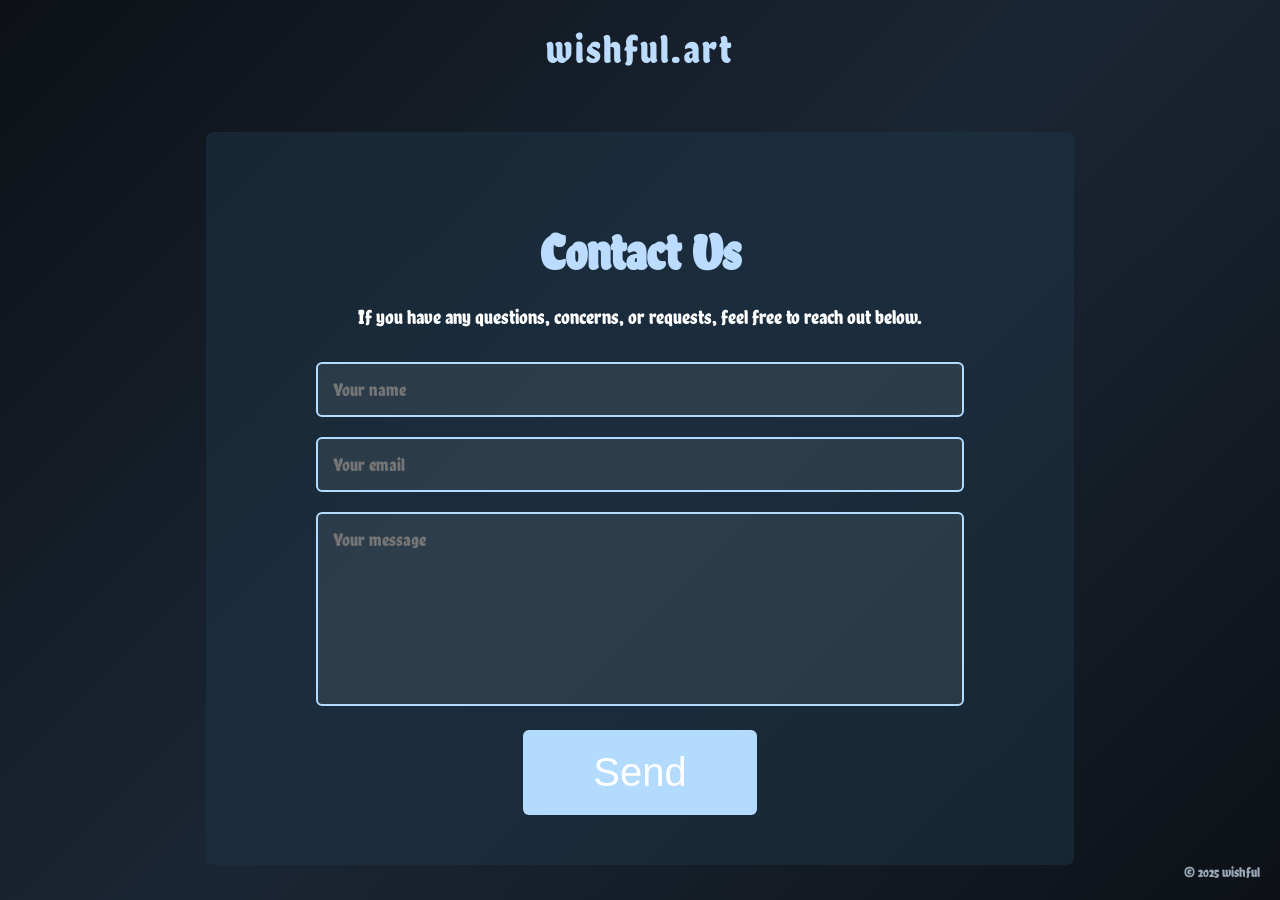
==== wishful-contact.html @ 01e94692 "Update wishful-contact.html" ====
<!DOCTYPE html>
<html lang="en">
<head>
  <meta charset="UTF-8">
  <meta name="viewport" content="width=device-width, initial-scale=1.0">
  <title>wishful.art | contact</title>

  <link href="https://fonts.googleapis.com/css2?family=Chela+One&display=swap" rel="stylesheet">

  <style>
    body {
      margin: 0;
      padding: 0;
      background: linear-gradient(135deg, #0d1117 0%, #1b2634 50%, #0d1117 100%);
      color: white;
      font-family: 'Chela One', cursive;
      height: 100vh;
      display: flex;
      flex-direction: column;
    }

    header {
      text-align: center;
      padding: 25px 0;
      font-size: 40px;
      color: #bcdcff;
      letter-spacing: 2px;
    }

    .container {
      margin: auto;
      width: 60%;
      background: rgba(28, 52, 70, 0.55);
      padding: 50px;
      text-align: center;
      border-radius: 8px;
    }

    .container h2 {
      font-size: 50px;
      margin-bottom: 20px;
      color: #bcdcff;
    }

    .container p {
      font-size: 20px;
      margin-bottom: 30px;
      line-height: 1.5;
    }

    input, textarea {
      width: 80%;
      padding: 15px;
      font-size: 18px;
      border-radius: 6px;
      margin-bottom: 20px;
      border: 2px solid #b3dbff;
      background: rgba(255, 255, 255, 0.08);
      color: white;
      outline: none;
      font-family: 'Chela One', cursive;
    }

    input:focus, textarea:focus {
      border-color: #d2e8ff;
      box-shadow: 0 0 10px #b3dbff88;
    }

    textarea {
      height: 160px;
      resize: none;
    }

    .send-btn {
      background: #b3dbff;
      padding: 20px 70px;
      color: #ffffff;
      font-size: 40px;
      border: none;
      border-radius: 6px;
      cursor: pointer;
      transition: 0.2s;
    }

    .send-btn:hover {
      background: #c8e5ff;
      transform: scale(1.03);
    }

    footer {
      position: fixed;
      bottom: 20px;
      right: 20px;
      color: #9aa8b8;
      font-size: 14px;
    }
  </style>
</head>

<body>

<header>wishful.art</header>

<div class="container">
  <h2>Contact Us</h2>
  <p>If you have any questions, concerns, or requests, feel free to reach out below.</p>

  <input type="text" placeholder="Your name">
  <input type="email" placeholder="Your email">
  <textarea placeholder="Your message"></textarea>

  <button class="send-btn">Send</button>
</div>

<footer>© 2025 wishful</footer>

</body>
</html>
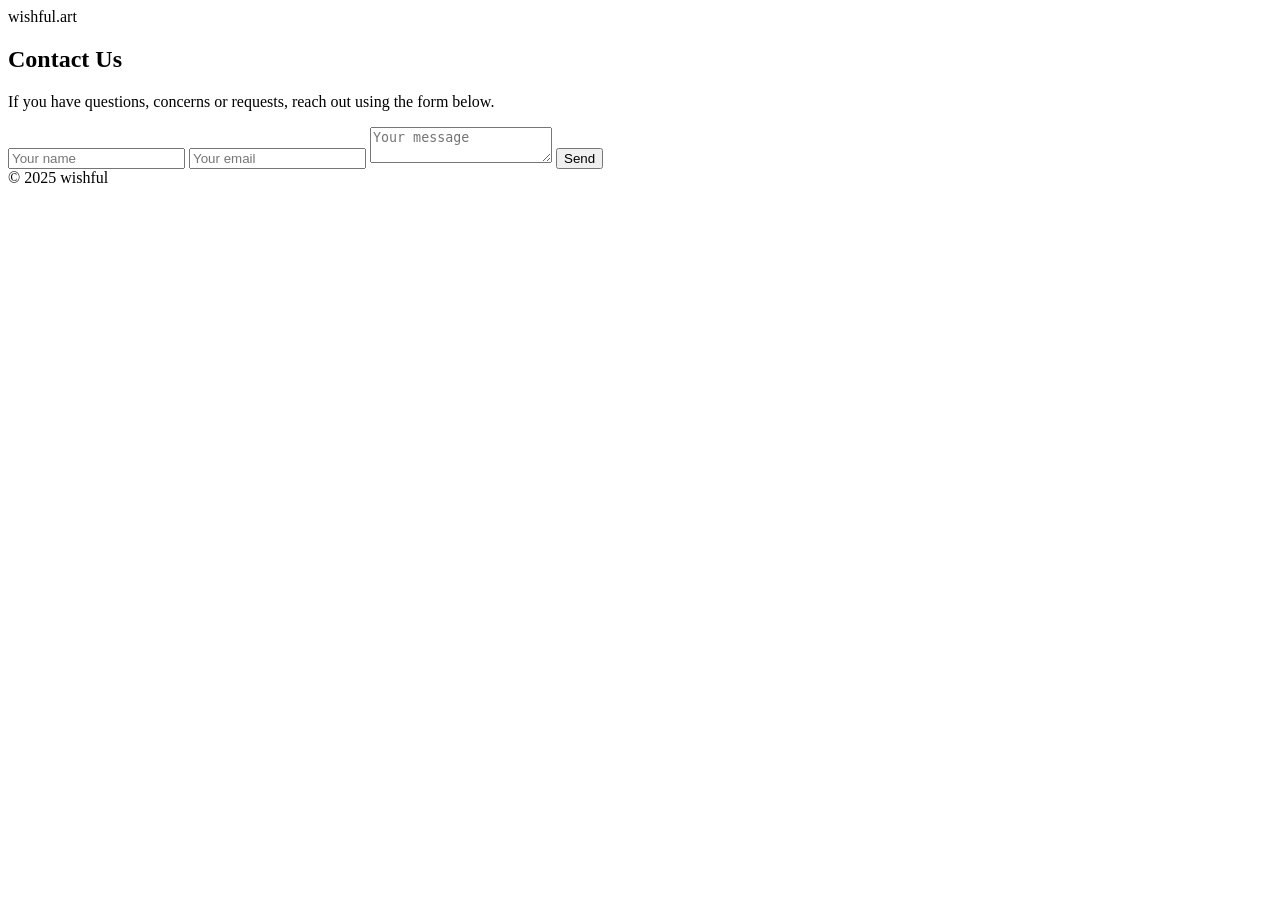
==== commit 771bc47f: "Update wishful-contact.html" ====
--- a/wishful-contact.html
+++ b/wishful-contact.html
@@ -1,118 +1,36 @@
-<!DOCTYPE html>
+<!doctype html>
 <html lang="en">
 <head>
-  <meta charset="UTF-8">
-  <meta name="viewport" content="width=device-width, initial-scale=1.0">
+  <meta charset="utf-8" />
+  <meta name="viewport" content="width=device-width,initial-scale=1" />
   <title>wishful.art | contact</title>
+  <link href="https://fonts.googleapis.com/css2?family=Chela+One&family=Space+Grotesk:wght@300;400;700&display=swap" rel="stylesheet">
+  <link rel="stylesheet" href="css/style.css">
+</head>
+<body>
+  <header class="site-header"><div class="inner"><div class="logo">wishful.art</div></div></header>
 
-  <link href="https://fonts.googleapis.com/css2?family=Chela+One&display=swap" rel="stylesheet">
+  <main class="contact-page">
+    <div class="card contact-card">
+      <h2>Contact Us</h2>
+      <p>If you have questions, concerns or requests, reach out using the form below.</p>
 
-  <style>
-    body {
-      margin: 0;
-      padding: 0;
-      background: linear-gradient(135deg, #0d1117 0%, #1b2634 50%, #0d1117 100%);
-      color: white;
-      font-family: 'Chela One', cursive;
-      height: 100vh;
-      display: flex;
-      flex-direction: column;
-    }
+      <form id="contact-form" novalidate>
+        <input name="name" type="text" placeholder="Your name" required>
+        <input name="email" type="email" placeholder="Your email" required>
+        <textarea name="message" placeholder="Your message" required></textarea>
+        <button class="btn btn-primary" type="submit">Send</button>
+      </form>
 
-    header {
-      text-align: center;
-      padding: 25px 0;
-      font-size: 40px;
-      color: #bcdcff;
-      letter-spacing: 2px;
-    }
+      <div id="contact-msg" class="form-msg" aria-live="polite"></div>
+    </div>
+  </main>
 
-    .container {
-      margin: auto;
-      width: 60%;
-      background: rgba(28, 52, 70, 0.55);
-      padding: 50px;
-      text-align: center;
-      border-radius: 8px;
-    }
-
-    .container h2 {
-      font-size: 50px;
-      margin-bottom: 20px;
-      color: #bcdcff;
-    }
-
-    .container p {
-      font-size: 20px;
-      margin-bottom: 30px;
-      line-height: 1.5;
-    }
-
-    input, textarea {
-      width: 80%;
-      padding: 15px;
-      font-size: 18px;
-      border-radius: 6px;
-      margin-bottom: 20px;
-      border: 2px solid #b3dbff;
-      background: rgba(255, 255, 255, 0.08);
-      color: white;
-      outline: none;
-      font-family: 'Chela One', cursive;
-    }
-
-    input:focus, textarea:focus {
-      border-color: #d2e8ff;
-      box-shadow: 0 0 10px #b3dbff88;
-    }
-
-    textarea {
-      height: 160px;
-      resize: none;
-    }
-
-    .send-btn {
-      background: #b3dbff;
-      padding: 20px 70px;
-      color: #ffffff;
-      font-size: 40px;
-      border: none;
-      border-radius: 6px;
-      cursor: pointer;
-      transition: 0.2s;
-    }
-
-    .send-btn:hover {
-      background: #c8e5ff;
-      transform: scale(1.03);
-    }
-
-    footer {
-      position: fixed;
-      bottom: 20px;
-      right: 20px;
-      color: #9aa8b8;
-      font-size: 14px;
-    }
-  </style>
-</head>
-
-<body>
-
-<header>wishful.art</header>
-
-<div class="container">
-  <h2>Contact Us</h2>
-  <p>If you have any questions, concerns, or requests, feel free to reach out below.</p>
-
-  <input type="text" placeholder="Your name">
-  <input type="email" placeholder="Your email">
-  <textarea placeholder="Your message"></textarea>
-
-  <button class="send-btn">Send</button>
-</div>
-
-<footer>© 2025 wishful</footer>
+  <footer class="site-footer"><div class="inner"><div class="right-foot">© 2025 wishful</div></div></footer>
+  <script src="js/main.js"></script>
+</body>
+</html>
 
 </body>
 </html>
+
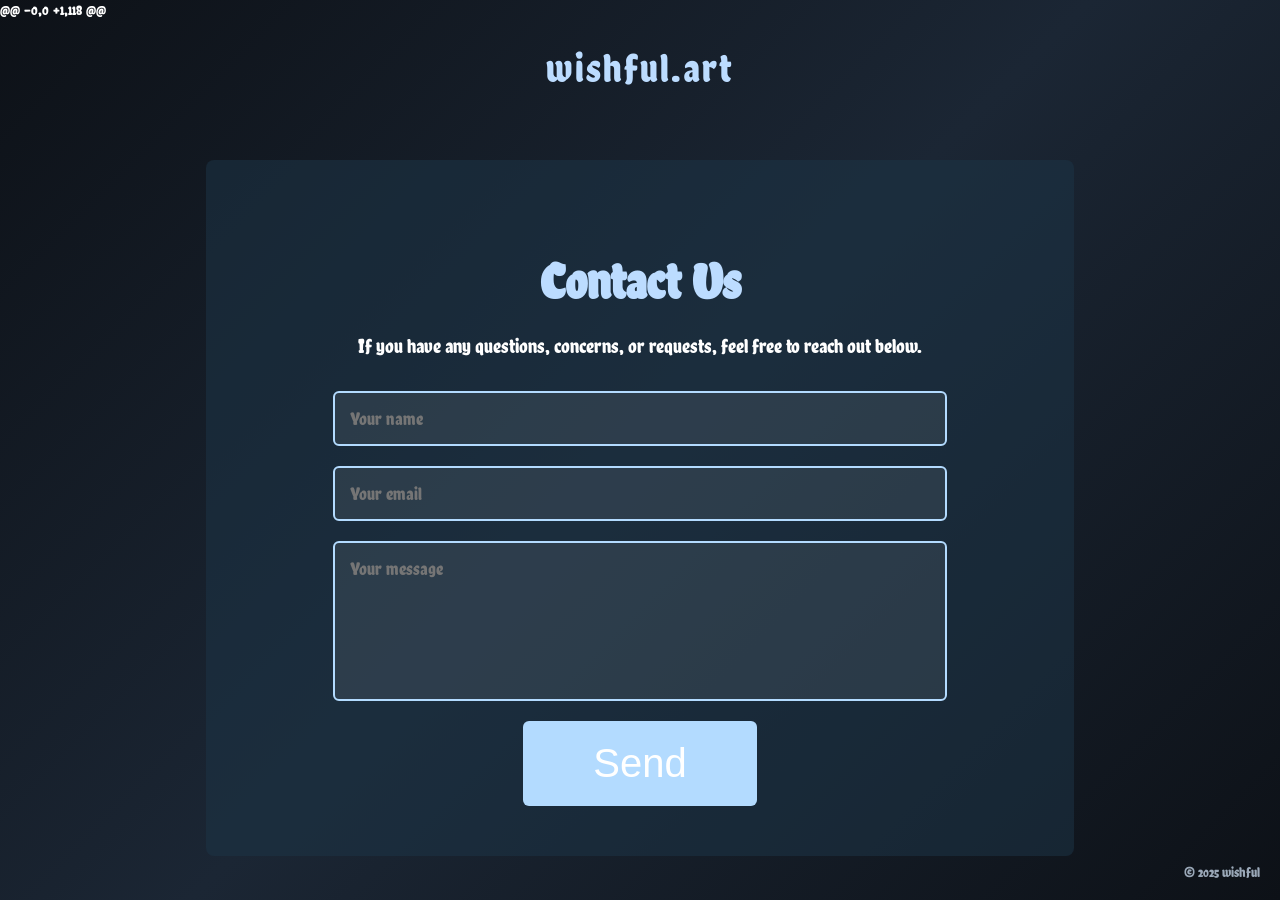
==== commit 5c4f8c2a: "Update wishful-contact.html" ====
--- a/wishful-contact.html
+++ b/wishful-contact.html
@@ -1,35 +1,119 @@
-<!doctype html>
+@@ -0,0 +1,118 @@
+<!DOCTYPE html>
 <html lang="en">
 <head>
-  <meta charset="utf-8" />
-  <meta name="viewport" content="width=device-width,initial-scale=1" />
+  <meta charset="UTF-8">
+  <meta name="viewport" content="width=device-width, initial-scale=1.0">
   <title>wishful.art | contact</title>
-  <link href="https://fonts.googleapis.com/css2?family=Chela+One&family=Space+Grotesk:wght@300;400;700&display=swap" rel="stylesheet">
-  <link rel="stylesheet" href="css/style.css">
+
+  <link href="https://fonts.googleapis.com/css2?family=Chela+One&display=swap" rel="stylesheet">
+
+  <style>
+    body {
+      margin: 0;
+      padding: 0;
+      background: linear-gradient(135deg, #0d1117 0%, #1b2634 50%, #0d1117 100%);
+      color: white;
+      font-family: 'Chela One', cursive;
+      height: 100vh;
+      display: flex;
+      flex-direction: column;
+    }
+
+    header {
+      text-align: center;
+      padding: 25px 0;
+      font-size: 40px;
+      color: #bcdcff;
+      letter-spacing: 2px;
+    }
+
+    .container {
+      margin: auto;
+      width: 60%;
+      background: rgba(28, 52, 70, 0.55);
+      padding: 50px;
+      text-align: center;
+      border-radius: 8px;
+    }
+
+    .container h2 {
+      font-size: 50px;
+      margin-bottom: 20px;
+      color: #bcdcff;
+    }
+
+    .container p {
+      font-size: 20px;
+      margin-bottom: 30px;
+      line-height: 1.5;
+    }
+
+    input, textarea {
+      width: 80%;
+      padding: 15px;
+      font-size: 18px;
+      border-radius: 6px;
+      margin-bottom: 20px;
+      border: 2px solid #b3dbff;
+      background: rgba(255, 255, 255, 0.08);
+      color: white;
+      outline: none;
+      font-family: 'Chela One', cursive;
+    }
+
+    input:focus, textarea:focus {
+      border-color: #d2e8ff;
+      box-shadow: 0 0 10px #b3dbff88;
+    }
+
+    textarea {
+      height: 160px;
+      resize: none;
+    }
+
+    .send-btn {
+      background: #b3dbff;
+      padding: 20px 70px;
+      color: #ffffff;
+      font-size: 40px;
+      border: none;
+      border-radius: 6px;
+      cursor: pointer;
+      transition: 0.2s;
+    }
+
+    .send-btn:hover {
+      background: #c8e5ff;
+      transform: scale(1.03);
+    }
+
+    footer {
+      position: fixed;
+      bottom: 20px;
+      right: 20px;
+      color: #9aa8b8;
+      font-size: 14px;
+    }
+  </style>
 </head>
+
 <body>
-  <header class="site-header"><div class="inner"><div class="logo">wishful.art</div></div></header>
 
-  <main class="contact-page">
-    <div class="card contact-card">
-      <h2>Contact Us</h2>
-      <p>If you have questions, concerns or requests, reach out using the form below.</p>
+<header>wishful.art</header>
 
-      <form id="contact-form" novalidate>
-        <input name="name" type="text" placeholder="Your name" required>
-        <input name="email" type="email" placeholder="Your email" required>
-        <textarea name="message" placeholder="Your message" required></textarea>
-        <button class="btn btn-primary" type="submit">Send</button>
-      </form>
+<div class="container">
+  <h2>Contact Us</h2>
+  <p>If you have any questions, concerns, or requests, feel free to reach out below.</p>
 
-      <div id="contact-msg" class="form-msg" aria-live="polite"></div>
-    </div>
-  </main>
+  <input type="text" placeholder="Your name">
+  <input type="email" placeholder="Your email">
+  <textarea placeholder="Your message"></textarea>
 
-  <footer class="site-footer"><div class="inner"><div class="right-foot">© 2025 wishful</div></div></footer>
-  <script src="js/main.js"></script>
-</body>
-</html>
+  <button class="send-btn">Send</button>
+</div>
+
+<footer>© 2025 wishful</footer>
 
 </body>
 </html>
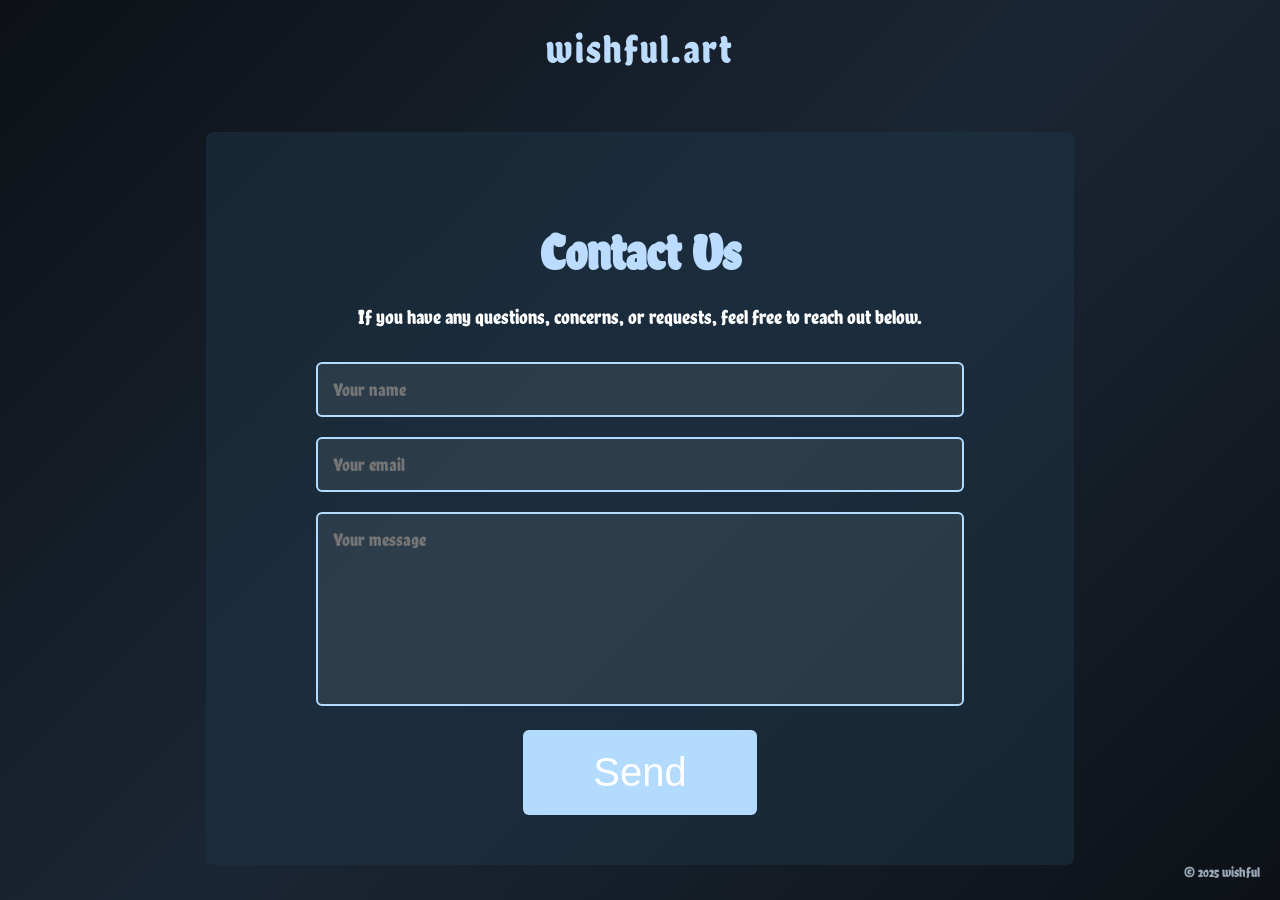
==== commit 891e1ac5: "Update wishful-contact.html" ====
--- a/wishful-contact.html
+++ b/wishful-contact.html
@@ -1,4 +1,3 @@
-@@ -0,0 +1,118 @@
 <!DOCTYPE html>
 <html lang="en">
 <head>
@@ -118,3 +117,4 @@
 </body>
 </html>
 
+
